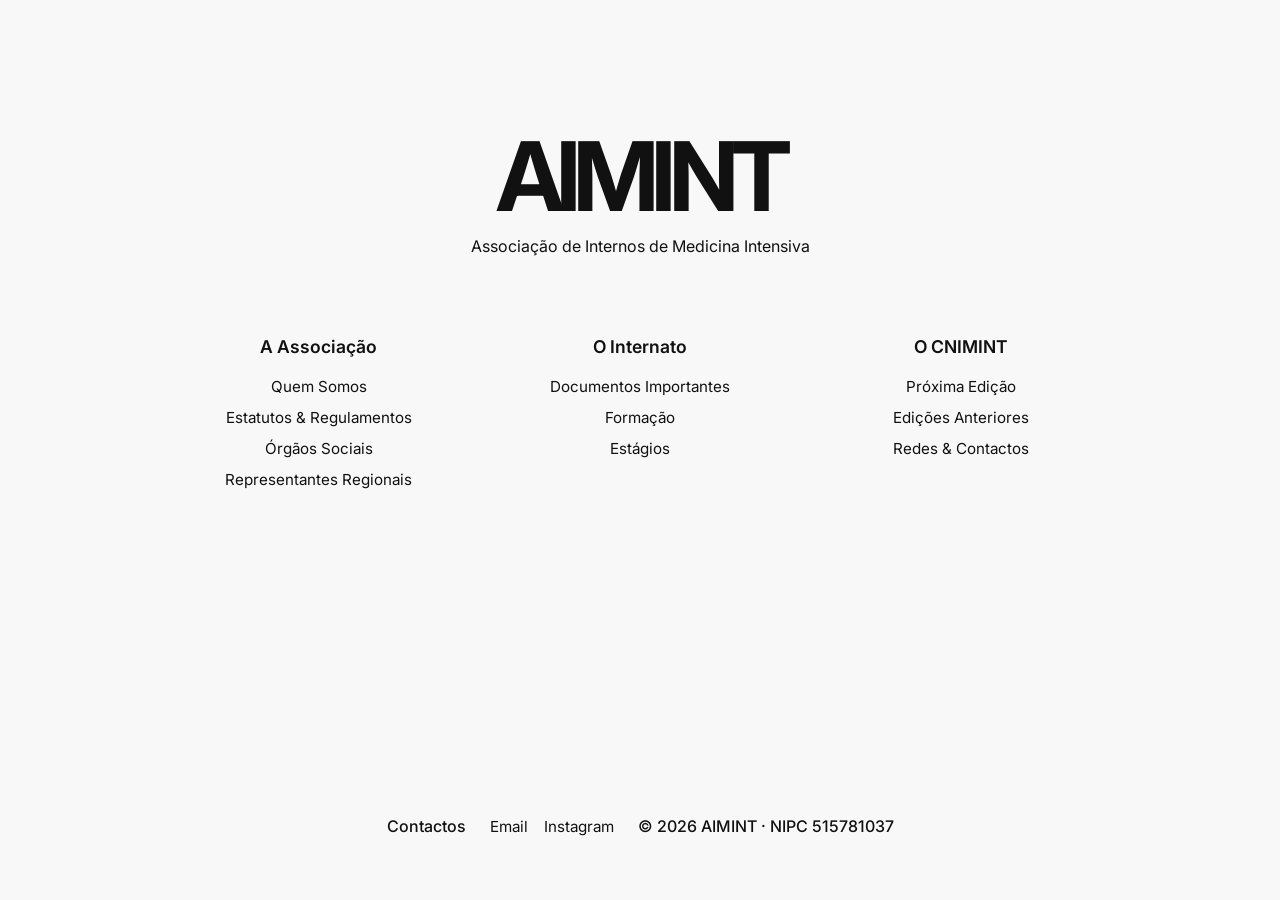
==== index.html @ 51119287 "ajustes" ====
<!DOCTYPE html>
<html lang="pt">
<head>
  <meta charset="UTF-8">
  <meta name="viewport" content="width=device-width, initial-scale=1.0">

  <title>AIMINT | Associação de Internos de Medicina Intensiva</title>

  <meta
    name="description"
    content="Associação que representa os internos de Medicina Intensiva e promove a excelência da sua formação."
  >

  <meta name="author" content="gotorrinha">

  <link rel="canonical" href="">
  <link rel="icon" type="image/png" href="/images/favicon.png">

  <meta property="og:type" content="website">
  <meta property="og:title" content="Associação de Internos de Medicina Intensiva (AIMINT)">
  <meta
    property="og:description"
    content="Associação que representa os internos de Medicina Intensiva e promove a excelência da sua formação."
  >
  <meta property="og:url" content="">
  <meta property="og:site_name" content="AIMINT">
  <meta property="og:image" content="/images/socialsharing.png">

  <meta name="twitter:card" content="summary_large_image">
  <meta
    name="twitter:title"
    content="Associação de Internos de Medicina Intensiva (AIMINT)"
  >
  <meta
    name="twitter:description"
    content="Associação que representa os internos de Medicina Intensiva e promove a excelência da sua formação."
  >
  <meta name="twitter:image" content="/images/socialsharing.png">

  <link rel="preconnect" href="https://fonts.googleapis.com">
  <link rel="preconnect" href="https://fonts.gstatic.com" crossorigin>
  <link href="https://fonts.googleapis.com/css2?family=Inter:wght@400;500;600;700&display=swap" rel="stylesheet">

  <link rel="stylesheet" href="style.css">
</head>


<body>

  <header>
    <h1>AIMINT</h1>
    <p>Associação de Internos de Medicina Intensiva</p>
  </header>

  <main>
    <section>
      <h2>A Associação</h2>

      <nav>
        <a href="/pages/associacao/about_us.html">Quem Somos</a>
        <a href="/pages/associacao/estatutos.html">Estatutos & Regulamentos</a>
        <a href="/pages/associacao/team.html">Órgãos Sociais</a>
        <a href="/pages/associacao/representation.html">Representantes Regionais</a>
      </nav>
    </section>  

    <section>
      <h2>O Internato</h2>
      
      <nav>
        <a href="/pages/internato/documents.html">Documentos Importantes</a>
        <a href="/pages/internato/education.html">Formação</a>
        <a href="#">Estágios</a>
      </nav>
    </section>

    <section>
      <h2>O CNIMINT</h2>

      <nav>
        <a href="#">Próxima Edição</a>
        <a href="#">Edições Anteriores</a>
        <a href="https://linktr.ee/cnimint?utm_source=website">Redes & Contactos</a>
      </nav>
    </section>
  </main>

<footer>
  <p>Contactos</p>

  <div class="socials">
    <a href="mailto:aimintensiva@gmail.com">Email</a>
    <a href="https://www.instagram.com/aimintensiva?utm_source=website">Instagram</a>
  </div>

  <p class="copyright">© 2026 AIMINT · NIPC 515781037</p>
</footer>

</body>
</html>
---- style.css ----
* {
  margin: 0;
  padding: 0;
  box-sizing: border-box;
}

:root {
  --text: #111111;
  --background: #f8f8f8;
}

body {
  text-align: center;
  min-height: 100vh;
  background: var(--background);
  color: var(--text);

  font-family: "Inter", sans-serif;

  display: flex;
  flex-direction: column;

  padding: 8rem 2rem 4rem;
}

header {
  text-align: center;
  margin-bottom: 5rem;
}

h1 {
  font-size: clamp(3rem, 10vw, 6rem);
  font-weight: 700;
  letter-spacing: -0.08em;
  line-height: 1;
}

header p {
  margin-top: 0.75rem;

  font-size: 1rem;
  font-weight: 400;

  max-width: 28rem;
  margin-left: auto;
  margin-right: auto;
}

main {
  width: 100%;
  max-width: 900px;

  margin: 0 auto;

  display: grid;
  grid-template-columns: repeat(3, 1fr);
  gap: 4rem;
}

section h2 {
  font-size: 1.1rem;
  font-weight: 600;

  margin-bottom: 1.25rem;
}

nav {
  display: flex;
  flex-direction: column;
  gap: 0.75rem;
}

a {
  color: inherit;
  text-decoration: none;

  font-weight: 400;

  transition: opacity 0.2s ease;
}

nav a,
.socials a {
  font-size: 0.95rem;
  font-weight: 400;
}

a:hover {
  opacity: 0.5;
}

footer {
  margin-top: auto;

  display: flex;
  justify-content: center;
  align-items: center;
  gap: 1.5rem;

  padding-top: 6rem;
}

footer p {
  font-weight: 500;
}

.socials {
  display: flex;
  gap: 1rem;
}

@media (max-width: 768px) {
  body {
    padding: 3rem 1.5rem;
  }

  header {
    margin-bottom: 5rem;
  }

  main {
    grid-template-columns: 1fr;
    gap: 3rem;

    text-align: center;
  }

  footer {
    flex-direction: column;
    gap: 1rem;
  }
  
  .members-grid {
    grid-template-columns: 1fr;
  }
}

.page-header {
  width: 100%;
  max-width: 700px;

  margin: 0 auto 4rem;

  text-align: left;
}

.back-link {
  display: inline-block;
  margin-bottom: 2rem;

  font-size: 0.9rem;
  opacity: 0.6;
}

.page-header h2 {
  font-size: 2rem;
  font-weight: 700;
  letter-spacing: -0.04em;
  line-height: 1.1;

  margin-bottom: 0.5rem;
}

.page-header p {
  margin-top: 0.5rem;

  margin-left: 0;
  margin-right: 0;

  max-width: none;

  text-align: left;
}

.page-content {
  width: 100%;
  max-width: 700px;

  margin: 0 auto;

  display: block;   /* important */
  text-align: left;
}

.page-content p {
  line-height: 1.8;
  margin-bottom: 1.5rem;
}
.page-content ul {
  margin-top: 1rem;
  padding-left: 1.25rem; /* controls bullet indentation */
}

.page-content li {
  margin-bottom: 0.35rem; /* spacing between items */
  line-height: 1.4;
}
.table-container {
  width: 100%;
  overflow-x: auto;
  margin-top: 2rem;
}

.table-container iframe {
  width: 100%;
  height: 200px;
  border: 1px solid #ddd;
  border-radius: 8px;
  background: white;
}


.members-section {
  margin-top: 3rem;
}

.members-section h3 {
  margin-bottom: 1.5rem;

  font-size: 1.3rem;
  font-weight: 600;
}

.members-grid {
  display: grid;
  grid-template-columns: repeat(auto-fit, minmax(320px, 1fr));
  gap: 1rem;
}

.member-card {
  display: flex;
  align-items: center;
  gap: 1rem;

  padding: 0.875rem 1rem;

  background: #fff;
  border: 1px solid #e5e5e5;
  border-radius: 12px;
}

.member-photo {
  width: 72px;
  height: 72px;

  object-fit: cover;
  border-radius: 50%;

  flex-shrink: 0;
}

.member-info {
  display: flex;
  flex-direction: column;
  justify-content: center;
  gap: 0.4rem;

  min-width: 0;
}

.member-info h4 {
  margin: 0;

  font-size: 1rem;
  font-weight: 600;
  line-height: 1.2;
}

.member-info .affiliation,
.member-info .role {
  margin: 0;
  gap: 0.6rem;
  line-height: 1.3;
}

.member-info .affiliation {
  font-size: 0.9rem;
  color: #666;
}

.member-info .role {
  font-size: 0.95rem;
  font-weight: 500;
}

@media (max-width: 768px) {
  .members-grid {
    grid-template-columns: 1fr;
  }
}
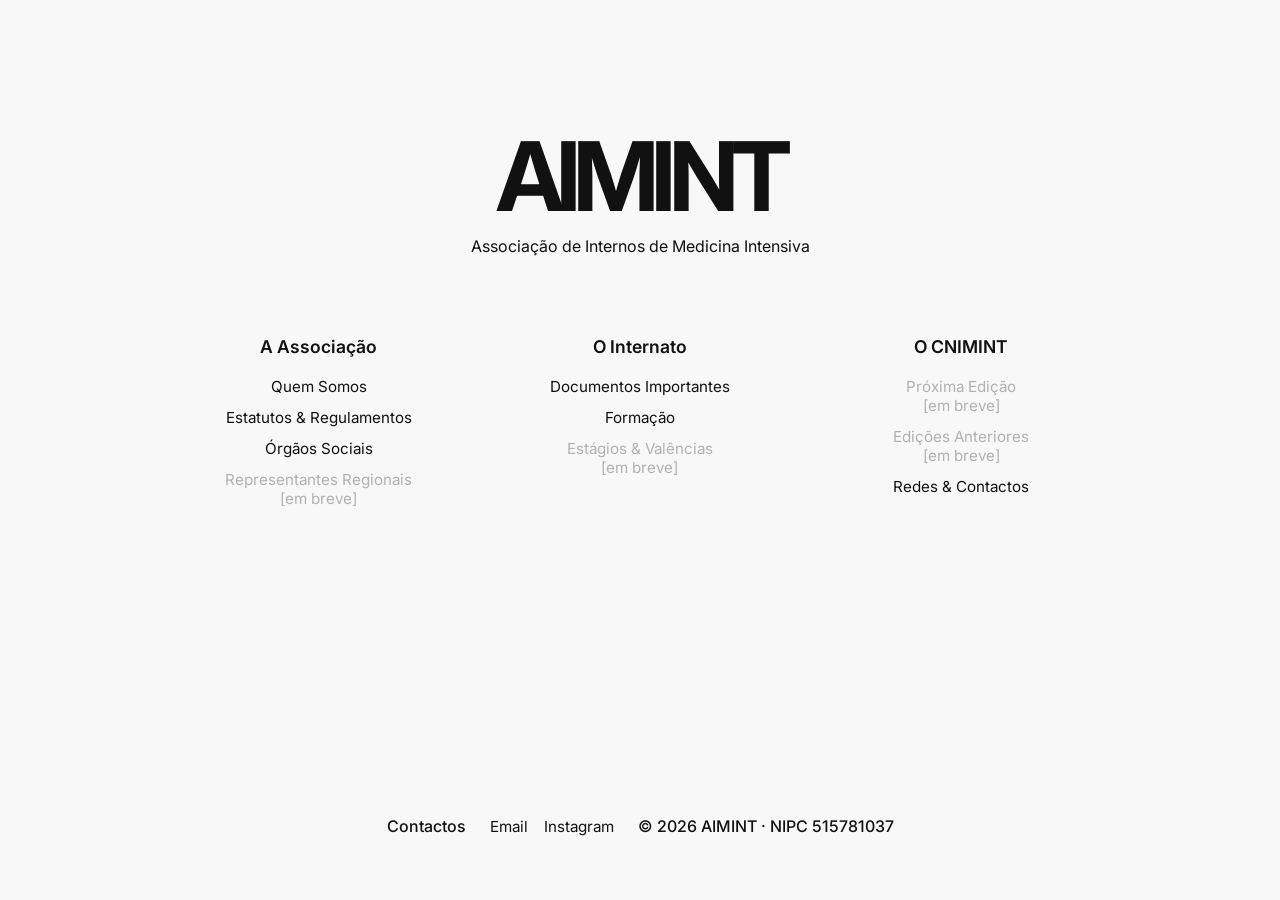
==== commit b97a9560: "setting up for publishing" ====
--- a/index.html
+++ b/index.html
@@ -60,7 +60,7 @@
         <a href="/pages/associacao/about_us.html">Quem Somos</a>
         <a href="/pages/associacao/estatutos.html">Estatutos & Regulamentos</a>
         <a href="/pages/associacao/team.html">Órgãos Sociais</a>
-        <a href="/pages/associacao/representation.html">Representantes Regionais</a>
+        <a style="opacity:0.3" href="#">Representantes Regionais<br>[em breve]</a>
       </nav>
     </section>  
 
@@ -70,7 +70,7 @@
       <nav>
         <a href="/pages/internato/documents.html">Documentos Importantes</a>
         <a href="/pages/internato/education.html">Formação</a>
-        <a href="#">Estágios</a>
+        <a style="opacity:0.3" href="#">Estágios & Valências<br>[em breve]</a>
       </nav>
     </section>
 
@@ -78,8 +78,8 @@
       <h2>O CNIMINT</h2>
 
       <nav>
-        <a href="#">Próxima Edição</a>
-        <a href="#">Edições Anteriores</a>
+        <a style="opacity:0.3" href="#">Próxima Edição<br>[em breve]</a>
+        <a style="opacity:0.3" href="#">Edições Anteriores<br>[em breve]</a>
         <a href="https://linktr.ee/cnimint?utm_source=website">Redes & Contactos</a>
       </nav>
     </section>
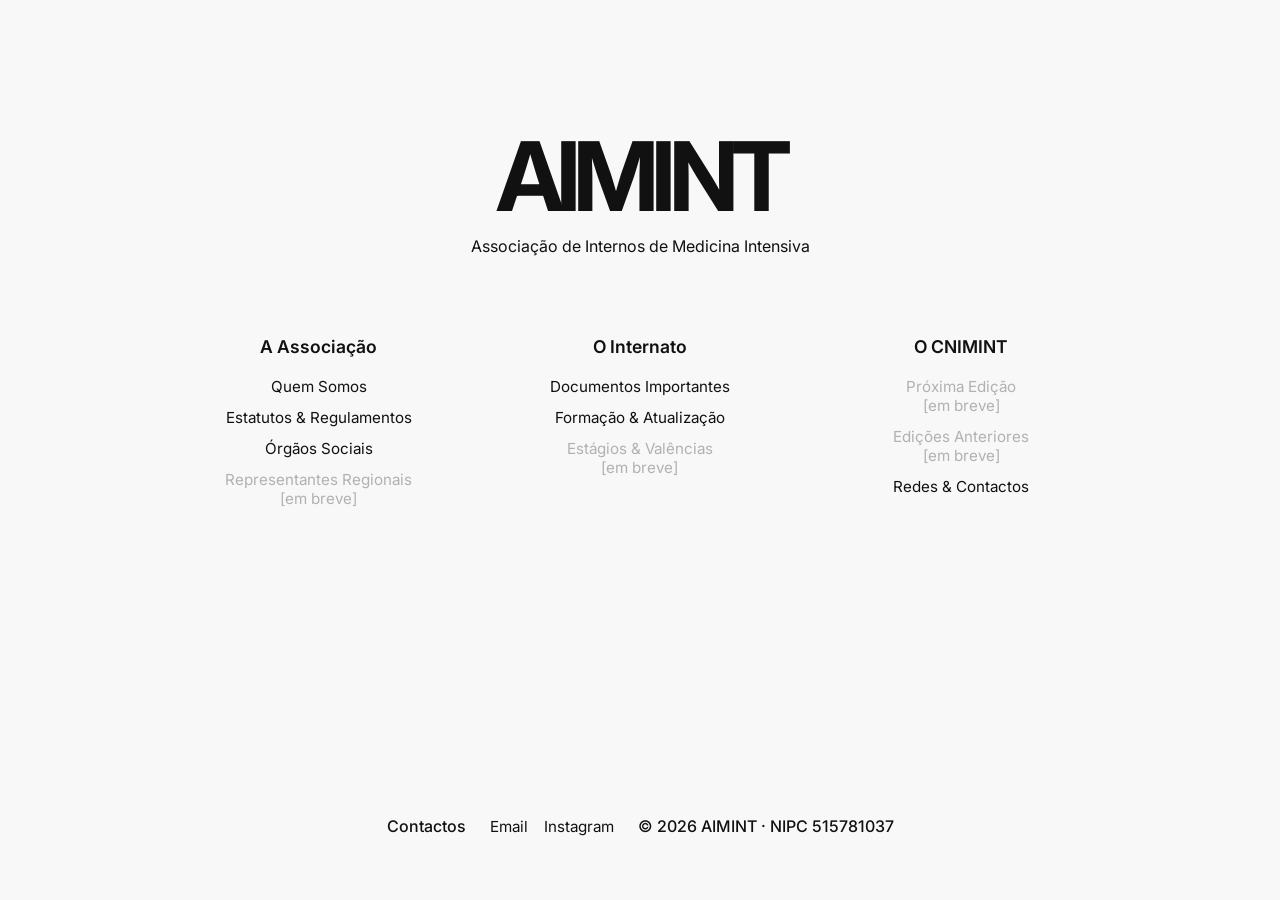
==== commit 7307b540: "ajuste minor" ====
--- a/index.html
+++ b/index.html
@@ -8,34 +8,37 @@
 
   <meta
     name="description"
-    content="Associação que representa os internos de Medicina Intensiva e promove a excelência da sua formação."
+    content="Associação de Internos de Medicina Intensiva. Representamos os internos de Medicina Intensiva em Portugal e promovemos a excelência da sua formação."
   >
 
-  <meta name="author" content="gotorrinha">
+  <meta name="author" content="AIMINT">
+  <meta name="robots" content="index, follow">
 
-  <link rel="canonical" href="">
+  <link rel="canonical" href="https://aimint.pt/">
   <link rel="icon" type="image/png" href="/images/favicon.png">
 
   <meta property="og:type" content="website">
-  <meta property="og:title" content="Associação de Internos de Medicina Intensiva (AIMINT)">
+  <meta property="og:title" content="AIMINT | Associação de Internos de Medicina Intensiva">
   <meta
     property="og:description"
-    content="Associação que representa os internos de Medicina Intensiva e promove a excelência da sua formação."
+    content="Representamos os internos de Medicina Intensiva em Portugal e promovemos a excelência da sua formação."
   >
-  <meta property="og:url" content="">
+  <meta property="og:url" content="https://aimint.pt/">
   <meta property="og:site_name" content="AIMINT">
-  <meta property="og:image" content="/images/socialsharing.png">
+  <meta property="og:image" content="https://aimint.pt/images/socialsharing.png">
+  <meta property="og:image:width" content="1200">
+  <meta property="og:image:height" content="630">
 
   <meta name="twitter:card" content="summary_large_image">
   <meta
     name="twitter:title"
-    content="Associação de Internos de Medicina Intensiva (AIMINT)"
+    content="AIMINT | Associação de Internos de Medicina Intensiva"
   >
   <meta
     name="twitter:description"
-    content="Associação que representa os internos de Medicina Intensiva e promove a excelência da sua formação."
+    content="Representamos os internos de Medicina Intensiva em Portugal e promovemos a excelência da sua formação."
   >
-  <meta name="twitter:image" content="/images/socialsharing.png">
+  <meta name="twitter:image" content="https://aimint.pt/images/socialsharing.png">
 
   <link rel="preconnect" href="https://fonts.googleapis.com">
   <link rel="preconnect" href="https://fonts.gstatic.com" crossorigin>
@@ -69,7 +72,7 @@
       
       <nav>
         <a href="/pages/internato/documents.html">Documentos Importantes</a>
-        <a href="/pages/internato/education.html">Formação</a>
+        <a href="/pages/internato/education.html">Formação & Atualização</a>
         <a style="opacity:0.3" href="#">Estágios & Valências<br>[em breve]</a>
       </nav>
     </section>
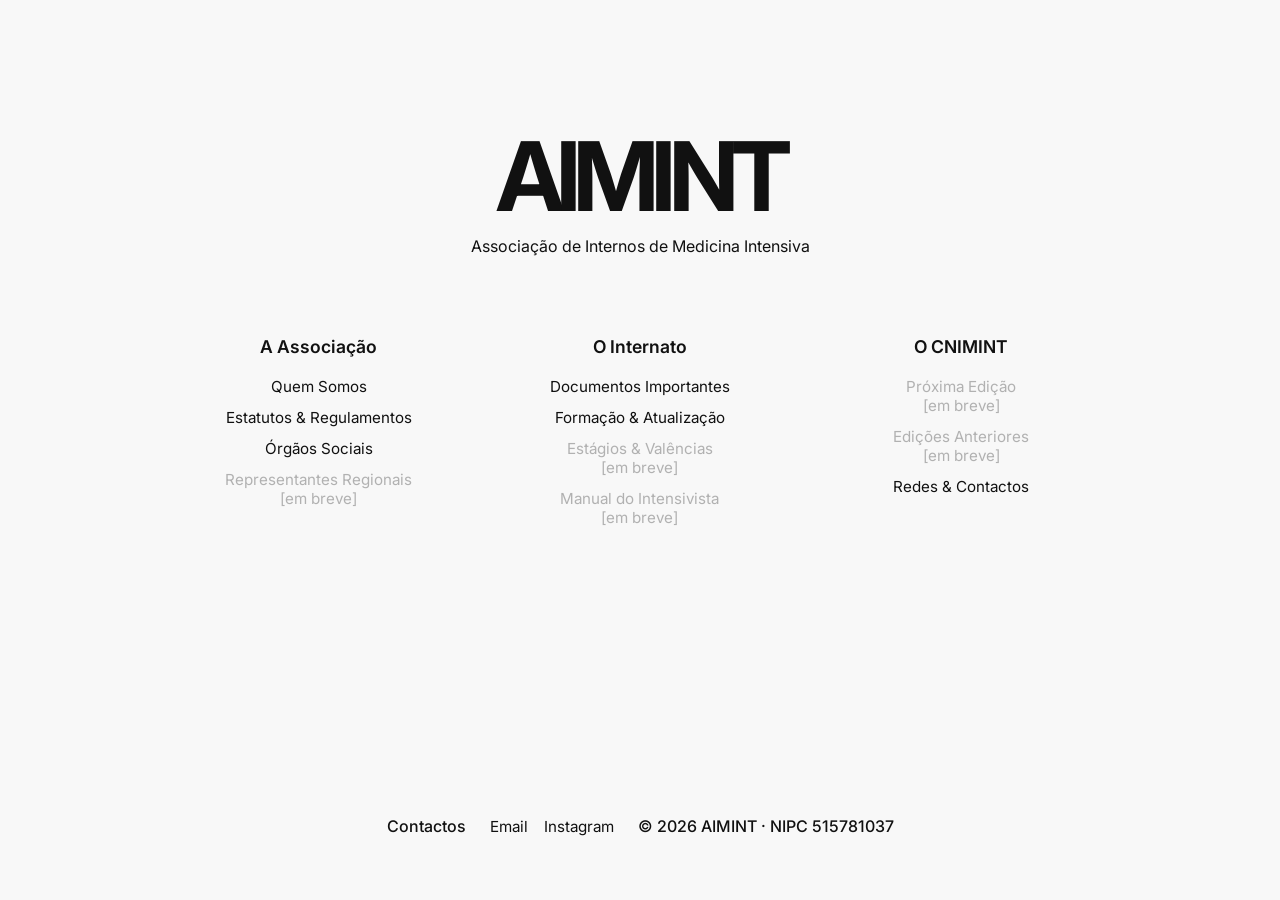
==== commit e8fcd24e: "send" ====
--- a/index.html
+++ b/index.html
@@ -74,6 +74,7 @@
         <a href="/pages/internato/documents.html">Documentos Importantes</a>
         <a href="/pages/internato/education.html">Formação & Atualização</a>
         <a style="opacity:0.3" href="#">Estágios & Valências<br>[em breve]</a>
+        <a style="opacity:0.3" href="#">Manual do Intensivista<br>[em breve]</a>
       </nav>
     </section>
 
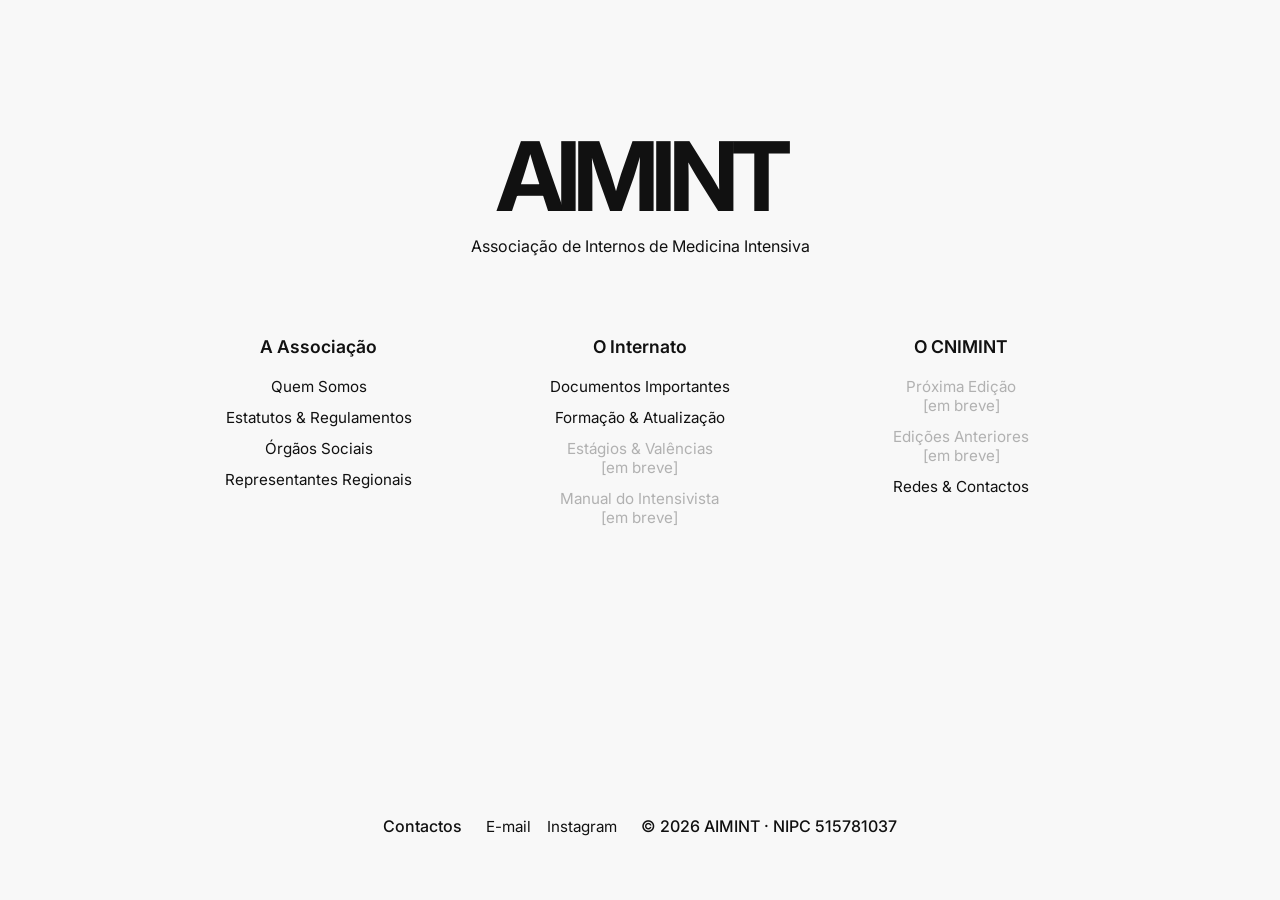
==== commit 91dbe889: "representantes regionais atualizados e indexados na página principal" ====
--- a/index.html
+++ b/index.html
@@ -3,7 +3,9 @@
 <head>
   <meta charset="UTF-8">
   <meta name="viewport" content="width=device-width, initial-scale=1.0">
-
+  <script defer src="https://cloud.umami.is/script.js" data-website-id="1adf2e67-f6cf-457b-86ea-3470784ca4ba"
+  data-domains="aimint.pt,www.aimint.pt"
+  ></script>
   <title>AIMINT | Associação de Internos de Medicina Intensiva</title>
 
   <meta
@@ -63,7 +65,7 @@
         <a href="/pages/associacao/about_us.html">Quem Somos</a>
         <a href="/pages/associacao/estatutos.html">Estatutos & Regulamentos</a>
         <a href="/pages/associacao/team.html">Órgãos Sociais</a>
-        <a style="opacity:0.3" href="#">Representantes Regionais<br>[em breve]</a>
+        <a href="/pages/associacao/representation.html">Representantes Regionais</a>
       </nav>
     </section>  
 
@@ -84,7 +86,7 @@
       <nav>
         <a style="opacity:0.3" href="#">Próxima Edição<br>[em breve]</a>
         <a style="opacity:0.3" href="#">Edições Anteriores<br>[em breve]</a>
-        <a href="https://linktr.ee/cnimint?utm_source=website">Redes & Contactos</a>
+        <a href="https://linktr.ee/cnimint?utm_source=website" rel="noopener" data-umami-event="cnimint" data-umami-event-event="linktree_click">Redes & Contactos</a>
       </nav>
     </section>
   </main>
@@ -93,8 +95,8 @@
   <p>Contactos</p>
 
   <div class="socials">
-    <a href="mailto:aimintensiva@gmail.com">Email</a>
-    <a href="https://www.instagram.com/aimintensiva?utm_source=website">Instagram</a>
+    <a href="mailto:aimintensiva@gmail.com" data-umami-event="contact_click" data-umami-event-method="email">E-mail</a>
+    <a href="https://www.instagram.com/aimintensiva?utm_source=website" data-umami-event="contact_click" data-umami-event-method="instagram">Instagram</a>
   </div>
 
   <p class="copyright">© 2026 AIMINT · NIPC 515781037</p>
